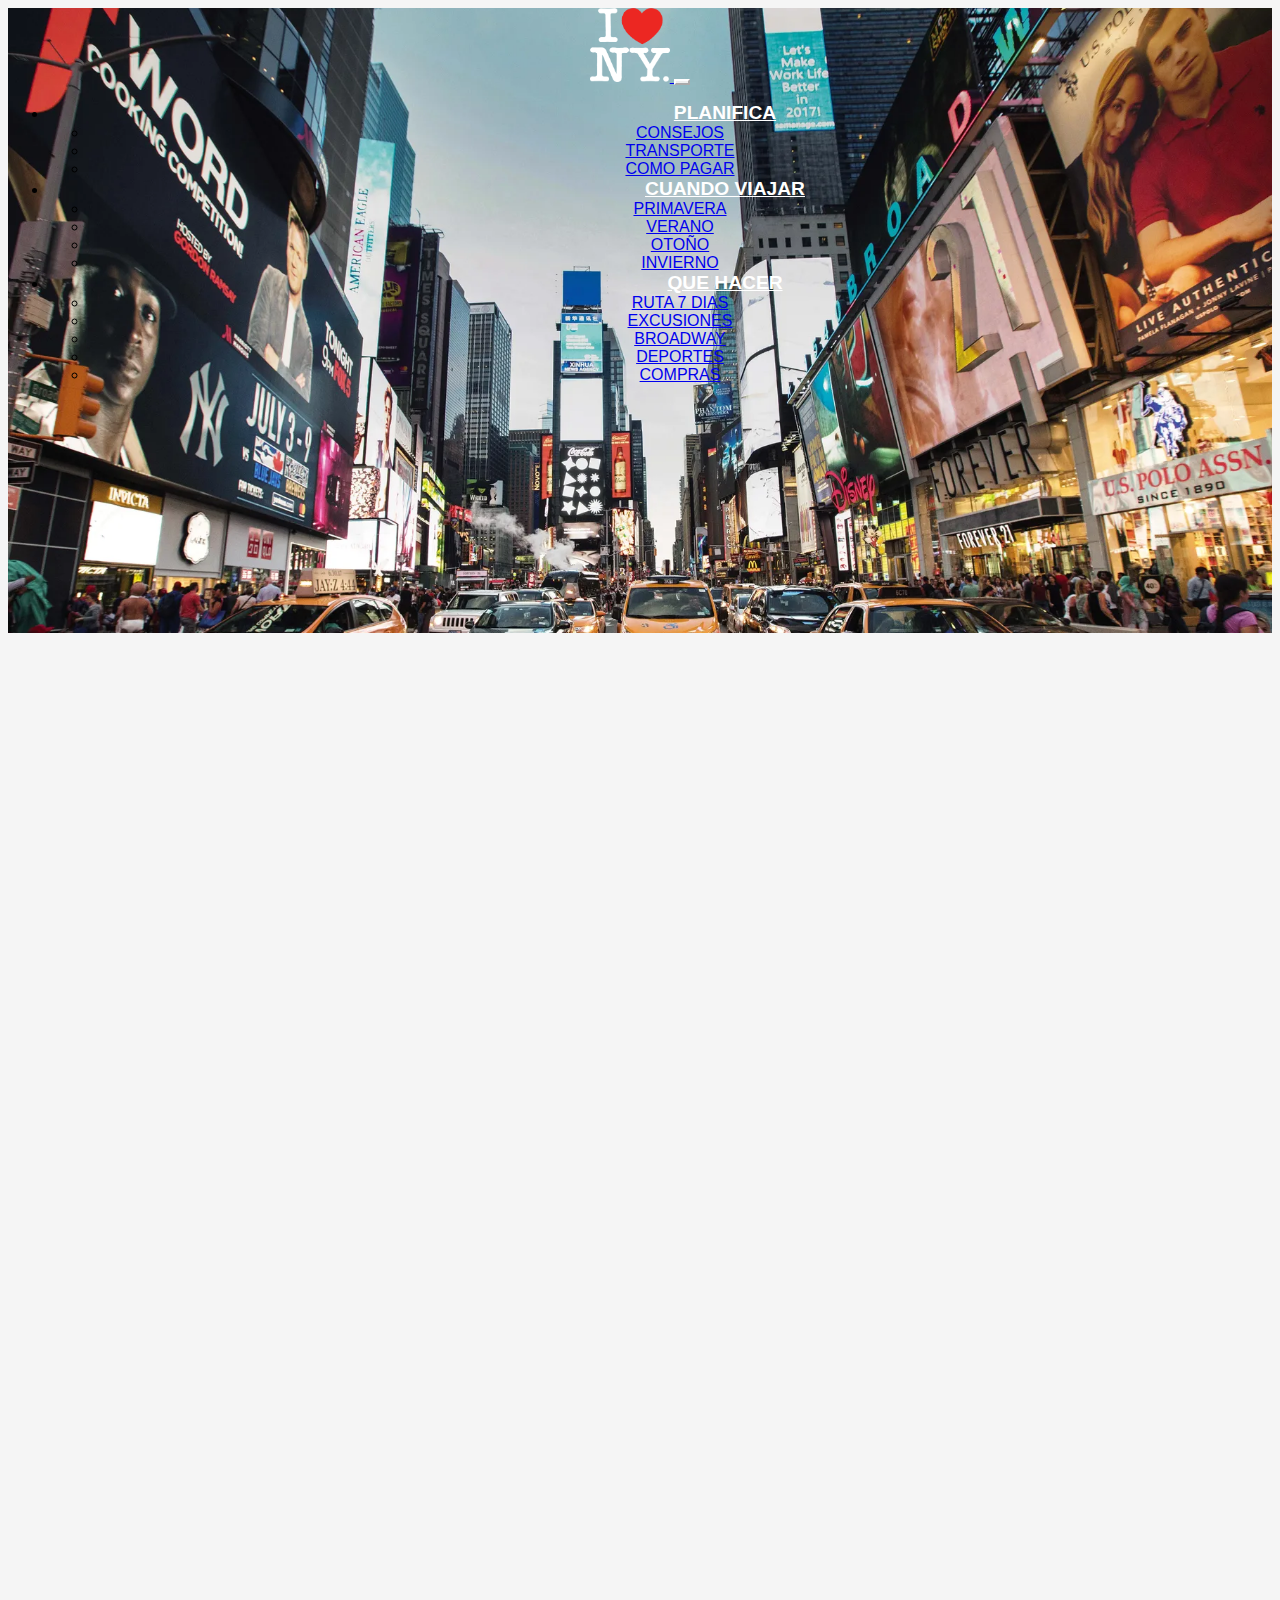
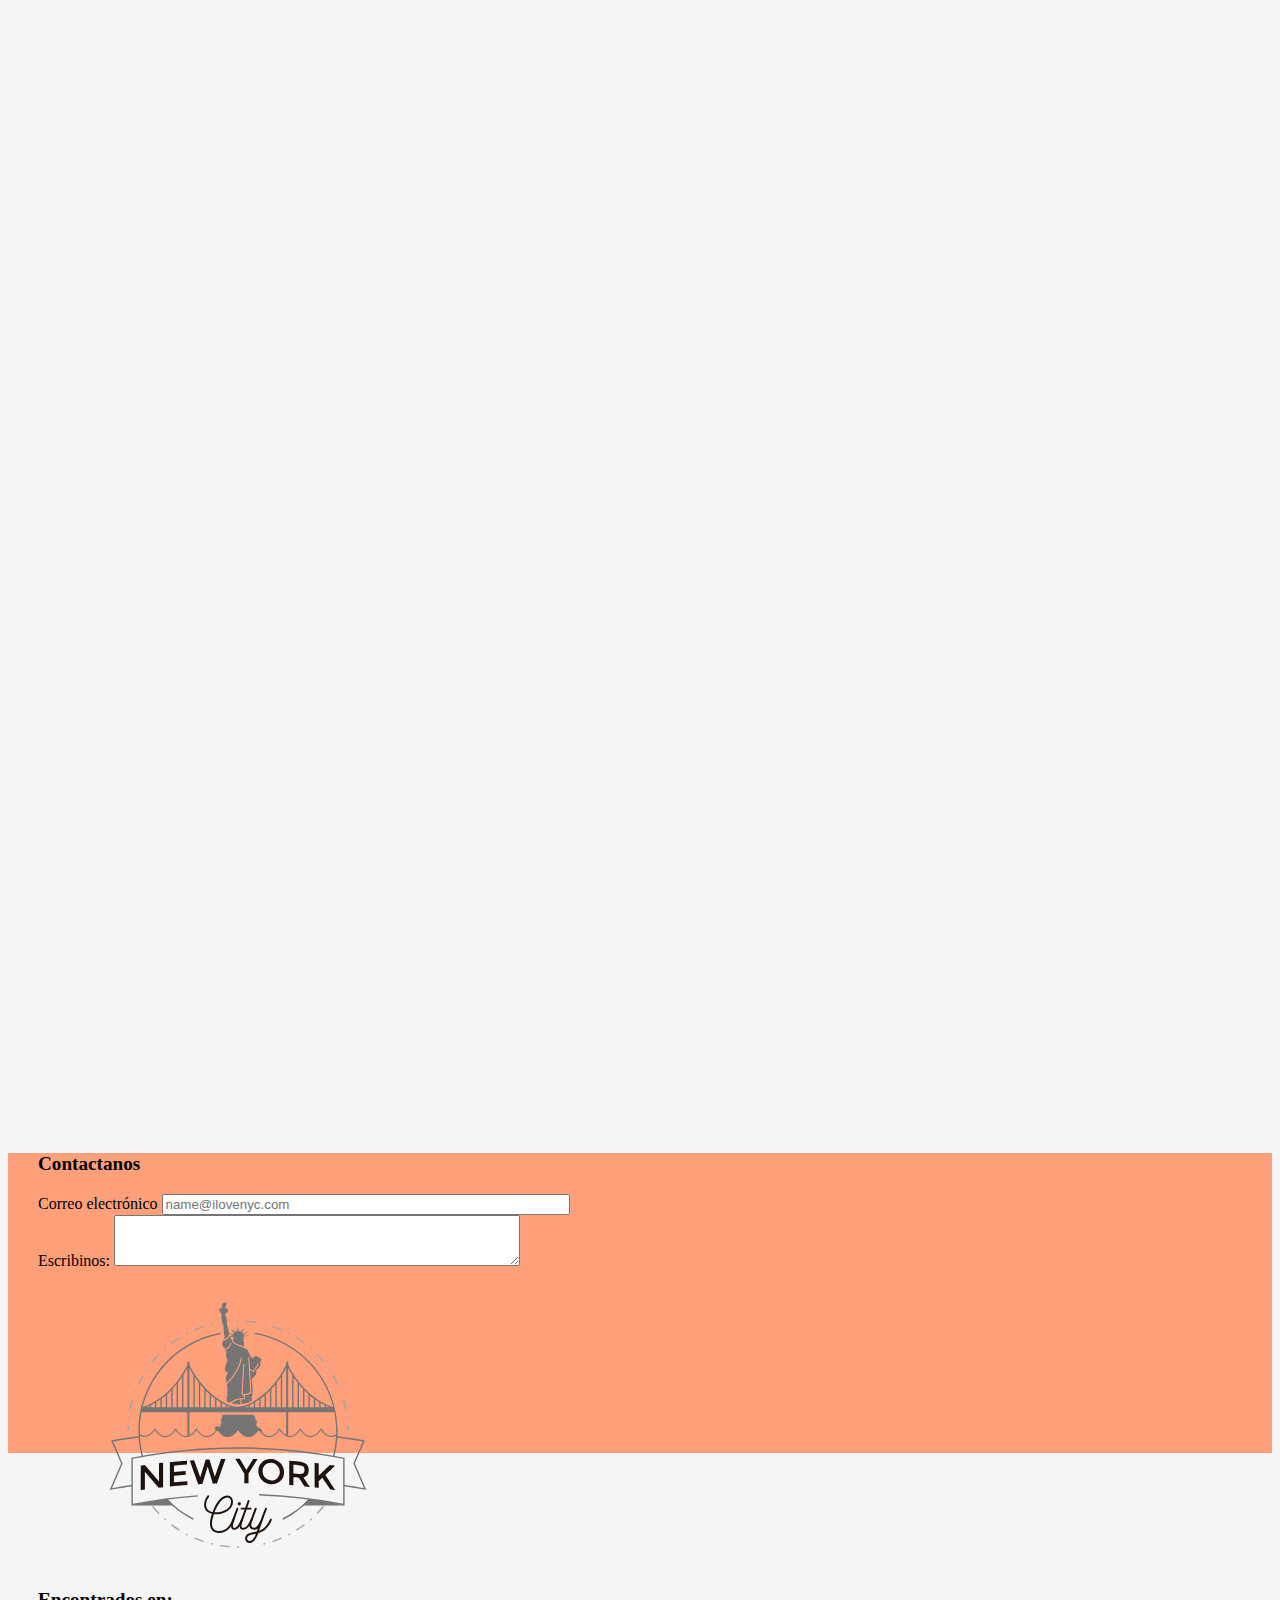
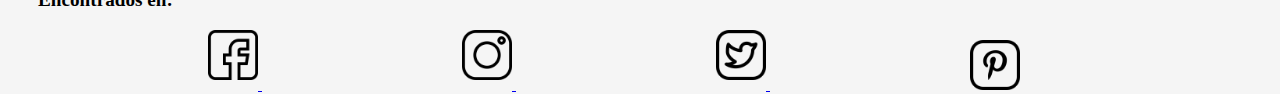
==== pages/broadway.html @ 2728272e "se agregan paginas" ====
<!DOCTYPE html>
<html lang="en">
<head>
    <meta charset="UTF-8">
    <meta http-equiv="X-UA-Compatible" content="IE=edge">
    <meta name="viewport" content="width=device-width, initial-scale=1.0">
    <link href="../css/style.css" rel="stylesheet" type="text/css">
    <link href="https://cdn.jsdelivr.net/npm/bootstrap@5.1.3/dist/css/bootstrap.min.css" rel="stylesheet" integrity="sha384-1BmE4kWBq78iYhFldvKuhfTAU6auU8tT94WrHftjDbrCEXSU1oBoqyl2QvZ6jIW3" crossorigin="anonymous">
    <title>I LOVE NY</title>
</head>
<body style="background-color: whitesmoke;">
    <header class="container-fluid">
        <div class="row">
            <div class="col">
              <nav class="navbar navbar-expand-lg navbar-light bg-transparent">
                <div class="container-fluid">
                  <a class="navbar-brand" href="../index.html">
                    <img src="../aassets/Image/clipart1436266.png" alt="logoweb" width="80" height="74" class="d-inline-block align-text-top" id="logo">
                  </a>
                  <button class="navbar-toggler" type="button" data-bs-toggle="collapse" data-bs-target="#navbarNavDropdown" aria-controls="navbarNavDropdown" aria-expanded="false" aria-label="Toggle navigation" style="border-color: white;">
                    <span class="navbar-toggler-icon"></span>
                  </button>
                  <div class="collapse navbar-collapse" id="navbarNavDropdown">
                    <ul class="navbar-nav">
                      <li class="nav-item dropdown">
                        <a class="nav-link dropdown-toggle" href="#" id="navbarDropdownMenuLink" role="button" data-bs-toggle="dropdown" aria-expanded="false">
                          PLANIFICA
                        </a>
                        <ul class="dropdown-menu" aria-labelledby="navbarDropdownMenuLink">
                          <li><a class="dropdown-item" href="../pages/consejos.html">CONSEJOS</a></li>
                          <li><a class="dropdown-item" href="../pages/transporte.html">TRANSPORTE</a></li>
                          <li><a class="dropdown-item" href="../pages/comopagar.html">COMO PAGAR</a></li>
                        </ul>
                      </li>
                      <li class="nav-item dropdown">
                        <a class="nav-link dropdown-toggle" href="#" id="navbarDropdownMenuLink" role="button" data-bs-toggle="dropdown" aria-expanded="false">
                          CUANDO VIAJAR
                        </a>
                        <ul class="dropdown-menu" aria-labelledby="navbarDropdownMenuLink">
                          <li><a class="dropdown-item" href="../pages/primavera.html">PRIMAVERA</a></li>
                          <li><a class="dropdown-item" href="../pages/verano.html">VERANO</a></li>
                          <li><a class="dropdown-item" href="../pages/otono.html">OTOÑO</a></li>
                          <li><a class="dropdown-item" href="../pages/invierno.html">INVIERNO</a></li>
                        </ul>
                      </li>
                      <li class="nav-item dropdown">
                        <a class="nav-link dropdown-toggle" href="#" id="navbarDropdownMenuLink" role="button" data-bs-toggle="dropdown" aria-expanded="false">
                          QUE HACER
                        </a>
                        <ul class="dropdown-menu" aria-labelledby="navbarDropdownMenuLink">
                          <li><a class="dropdown-item" href="../pages/ruta7dias.html">RUTA 7 DIAS</a></li>
                          <li><a class="dropdown-item" href="../pages/excursiones.html">EXCUSIONES</a></li>
                          <li><a class="dropdown-item" href="../pages/broadway.html">BROADWAY</a></li>
                          <li><a class="dropdown-item" href="../pages/deportes.html">DEPORTES</a></li>
                          <li><a class="dropdown-item" href="../pages/compras.html">COMPRAS</a></li>
                        </ul>
                      </li>
                    </ul>
                  </div>
                </div>
              </nav>
    </header>
    
    <main>
        
    </main>

    <footer class="container-fluid" id="foot">
      <div class="row">
        <div class="col-xl-4 col-lg-4 col-md col-sm col-xs">
          <h3 id="titform">Contactanos</h3>
          <div class="mb-3" id="form">
            <label for="exampleFormControlInput1" class="form-label">Correo electrónico</label>
            <input type="email" class="form-control" id="exampleFormControlInput1" placeholder="name@ilovenyc.com">
          </div>
          <div class="mb-3" id="form1">
            <label for="exampleFormControlTextarea1" class="form-label">Escribinos:</label>
            <textarea class="form-control" id="exampleFormControlTextarea1" rows="3"></textarea>
          </div>
        </div>
        <div class="col-xl-4 col-lg-4 col-md col-sm col-xs">
          <img src="../aassets/Image/new-york-city-logo-by-Vexels.svg" class="img-fluid" alt="logonuevayork" id="logofoot">
        </div>
        <div class="col-xl-4 col-md col-sm col-xs d-flex flex-column">
          <h3 id="titform">Encontrados en:</h3>
          <a href="https://es-la.facebook.com">
            <img src="../aassets/icon/facebook.png" alt="" id="logof">
          </a>
          <a href="https://www.instagram.com">
            <img src="../aassets/icon/instagram.png" alt="" id="logoi">
          </a>
          <a href="https://www.instagram.com">
            <img src="../aassets/icon/gorjeo.png" alt="" id="logot">
          </a>
          <a href="https://ar.pinterest.com">
            <img src="../aassets/icon/pinterest.png" alt="" id="logop">
          </a>
        </div>
      </div>
    </footer>

    <script src="https://cdn.jsdelivr.net/npm/@popperjs/core@2.11.2/dist/umd/popper.min.js" integrity="sha384-q9CRHqZndzlxGLOj+xrdLDJa9ittGte1NksRmgJKeCV9DrM7Kz868XYqsKWPpAmn" crossorigin="anonymous"></script>
    <script src="https://cdn.jsdelivr.net/npm/bootstrap@5.1.3/dist/js/bootstrap.min.js" integrity="sha384-QJHtvGhmr9XOIpI6YVutG+2QOK9T+ZnN4kzFN1RtK3zEFEIsxhlmWl5/YESvpZ13" crossorigin="anonymous"></script>
</body>
</html>
---- css/style.css ----
header {
  background-image: url(../aassets/Image/timesquare.webp);
  height: 625px;
  background-position: center center;
  background-repeat: no-repeat;
  background-attachment: fixed;
  background-size: cover;
  text-align: center;
  font-family: "Lucida Sans", "Lucida Sans Regular", "Lucida Grande", "Lucida Sans Unicode", Geneva, Verdana, sans-serif;
}

#navbarDropdownMenuLink {
  font-size: 1.2rem;
  margin-left: 130px;
  font-weight: bold;
  color: white;
}

main {
  min-height: 2100px;
}

#h2main {
  margin-top: 50px;
  margin-bottom: 45px;
  text-align: center;
  font-size: 2rem;
  line-height: 0;
}

.btn {
  background-color: grey !important;
  border-style: none !important;
  height: 40px;
  width: 160px;
}
.btn a {
  text-decoration: none !important;
  font-weight: bold;
  color: white;
}

#sec2main {
  background-image: url(../aassets/Image/MAEC_ESTADOS\ UNIDOS_NUEVA\ YORK.jpg);
  min-height: 450px;
  background-position: center center;
  background-repeat: no-repeat;
  background-attachment: fixed;
  background-size: contain;
}

#sec3main {
  min-height: 400px;
  margin-top: 30px;
}

#fotocarrusel {
  height: 380px;
}

#sec4main {
  min-height: 400px;
}
#sec4main #botonsec4 {
  margin-bottom: 30px;
}

#foot {
  height: 300px;
  background-color: lightsalmon;
}
#foot #titform {
  margin-top: 20px;
  margin-left: 30px;
  font-size: 1.2rem;
}
#foot #form {
  margin-top: 10px;
  margin-left: 30px;
}
#foot #form1 {
  margin-left: 30px;
}
#foot #exampleFormControlInput1 {
  width: 400px;
}
#foot #exampleFormControlTextarea1 {
  width: 400px;
}
#foot #logofoot {
  width: 280px;
  height: 280px;
  margin-top: 15px;
  margin-left: 90px;
}
#foot #logof {
  width: 50px;
  height: 50px;
  margin-left: 200px;
  margin-bottom: 10px;
}
#foot #logoi {
  width: 50px;
  height: 50px;
  margin-left: 200px;
  margin-bottom: 10px;
}
#foot #logot {
  width: 50px;
  height: 50px;
  margin-left: 200px;
  margin-bottom: 10px;
}
#foot #logop {
  width: 50px;
  height: 50px;
  margin-left: 200px;
}

@media (max-width: 575.98px) {
  main {
    min-height: 4450px !important;
  }
  #sec2main {
    min-height: 250px;
  }
  #sec2main #h2sec2 {
    padding-bottom: 30px;
  }
  #sec3main {
    min-height: 500px;
    margin-top: 30px;
  }
  #sec3main #titcarru {
    margin-top: -45px;
  }
  #sec3main .btn {
    margin-left: 85px;
  }
  #fotocarrusel {
    height: 210px;
  }
  #botonsec4 {
    margin-left: 120PX !important;
  }
  #foot {
    min-height: 720px !important;
  }
  #exampleFormControlInput1 {
    width: 300px !important;
  }
  #exampleFormControlTextarea1 {
    width: 340px !important;
  }
  #logofoot {
    width: 150px !important;
    height: 150px !important;
    margin-left: 125px !important;
  }
  #logof {
    width: 40px !important;
    height: 40px !important;
    margin-left: 180px !important;
    margin-bottom: 10px;
  }
  #logoi {
    width: 40px !important;
    height: 40px !important;
    margin-left: 180px !important;
    margin-bottom: 10px;
  }
  #logot {
    width: 40px !important;
    height: 40px !important;
    margin-left: 180px !important;
    margin-bottom: 10px;
  }
  #logop {
    width: 40px !important;
    height: 40px !important;
    margin-left: 180px !important;
  }
}
@media (max-width: 767.98px) {
  main {
    height: 3100px;
  }
}/*# sourceMappingURL=style.css.map */
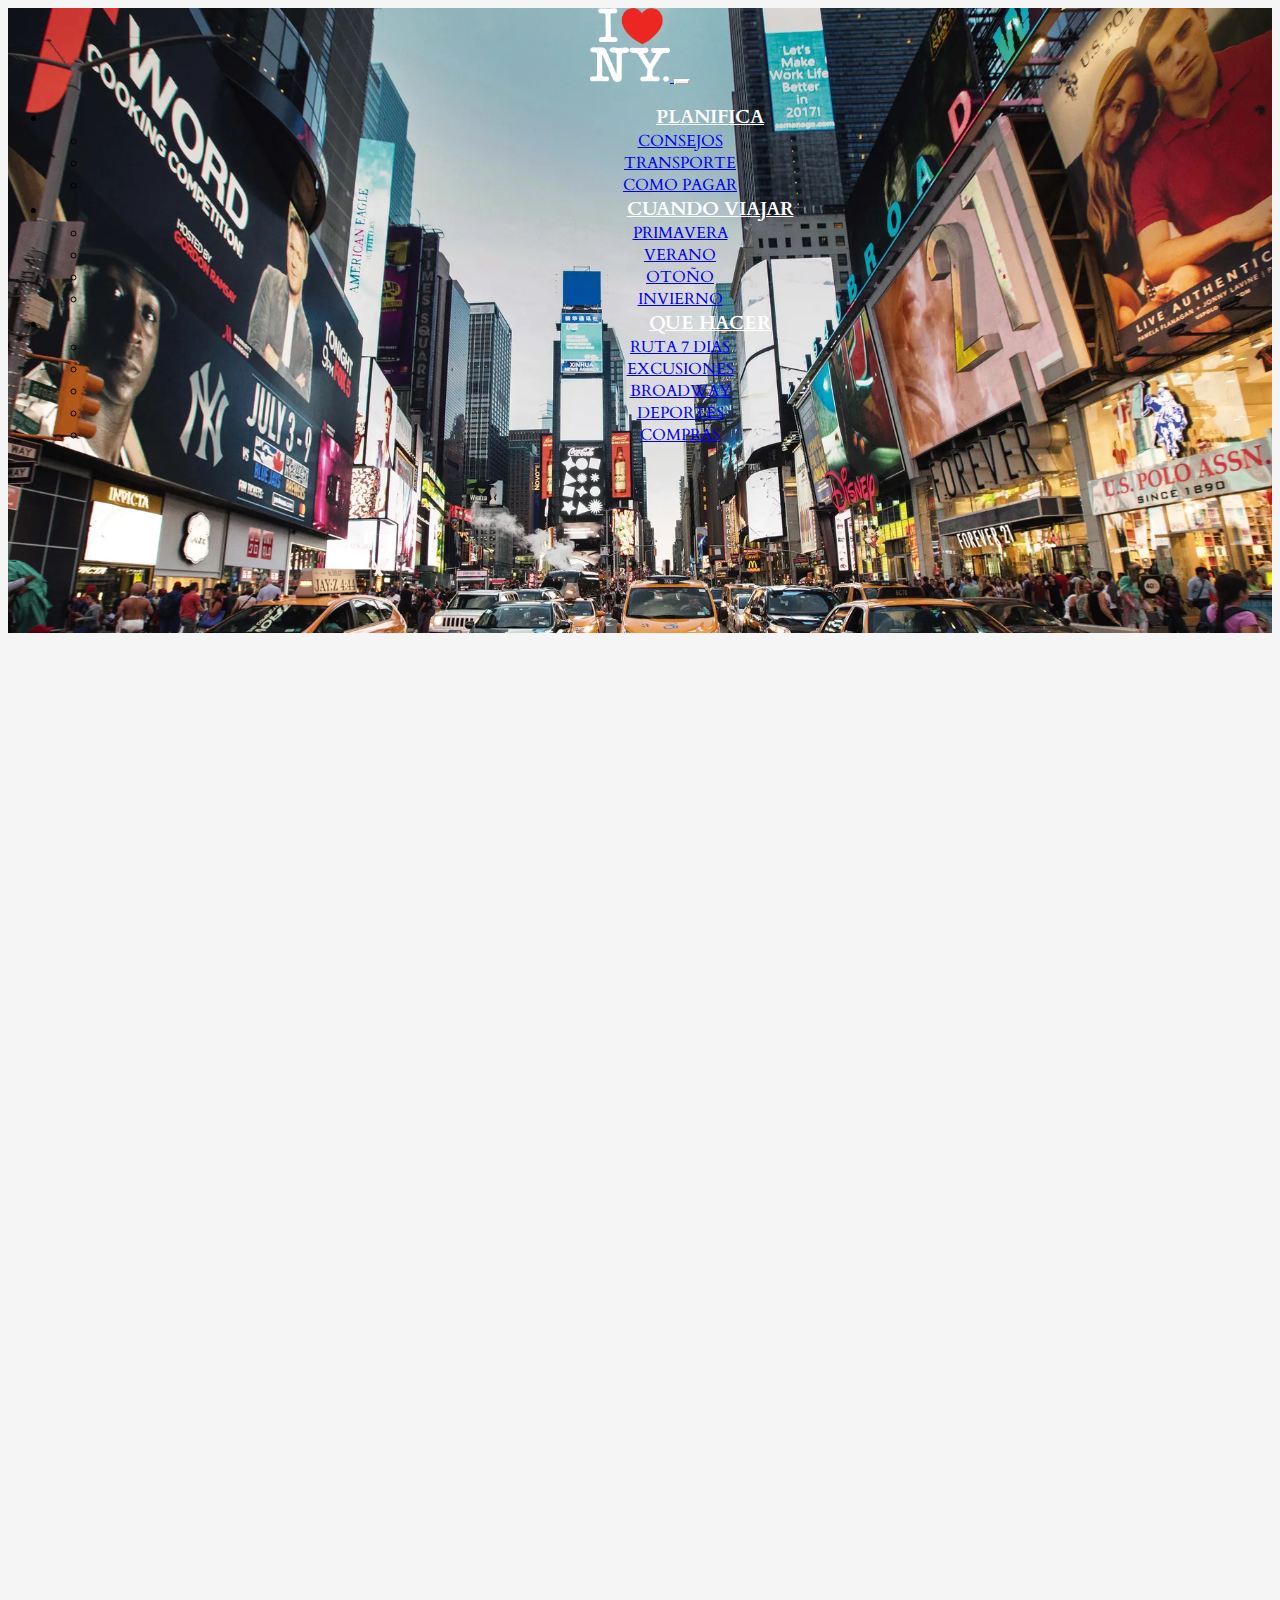
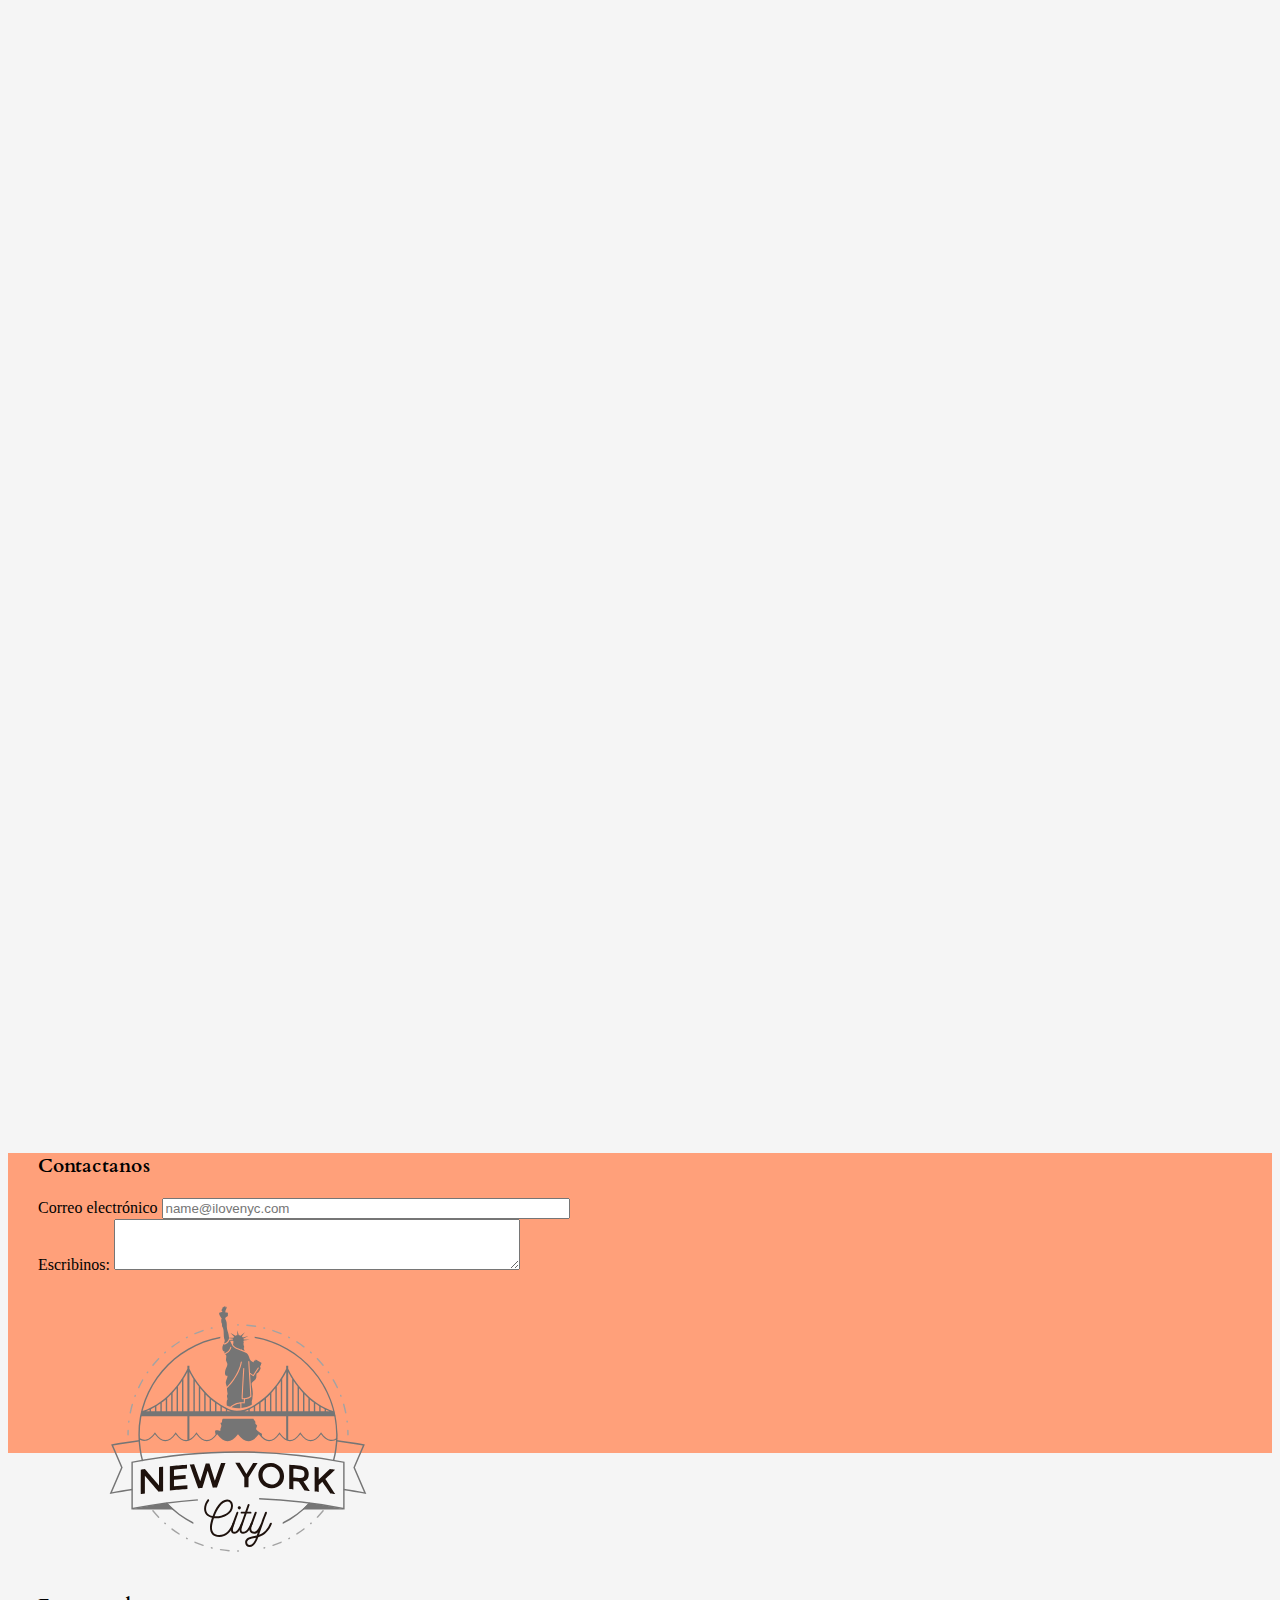
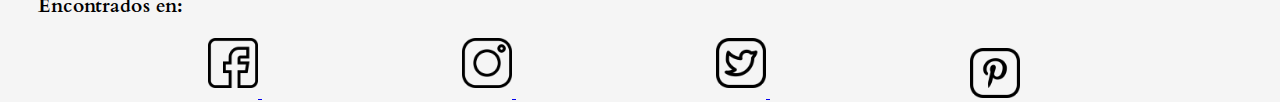
==== commit 5db070b2: "carga final" ====
--- a/pages/broadway.html
+++ b/pages/broadway.html
@@ -20,7 +20,7 @@
                   <button class="navbar-toggler" type="button" data-bs-toggle="collapse" data-bs-target="#navbarNavDropdown" aria-controls="navbarNavDropdown" aria-expanded="false" aria-label="Toggle navigation" style="border-color: white;">
                     <span class="navbar-toggler-icon"></span>
                   </button>
-                  <div class="collapse navbar-collapse" id="navbarNavDropdown">
+                  <div class="collapse navbar-collapse d-flex justify-content-center" id="navbarNavDropdown">
                     <ul class="navbar-nav">
                       <li class="nav-item dropdown">
                         <a class="nav-link dropdown-toggle" href="#" id="navbarDropdownMenuLink" role="button" data-bs-toggle="dropdown" aria-expanded="false">
@@ -48,7 +48,7 @@
                           QUE HACER
                         </a>
                         <ul class="dropdown-menu" aria-labelledby="navbarDropdownMenuLink">
-                          <li><a class="dropdown-item" href="../pages/ruta7dias.html">RUTA 7 DIAS</a></li>
+                          <li><a class="dropdown-item" href="../pages/rutasietedias.html">RUTA 7 DIAS</a></li>
                           <li><a class="dropdown-item" href="../pages/excursiones.html">EXCUSIONES</a></li>
                           <li><a class="dropdown-item" href="../pages/broadway.html">BROADWAY</a></li>
                           <li><a class="dropdown-item" href="../pages/deportes.html">DEPORTES</a></li>
--- a/css/style.css
+++ b/css/style.css
@@ -1,3 +1,4 @@
+@import url("https://fonts.googleapis.com/css2?family=Cardo&display=swap");
 header {
   background-image: url(../aassets/Image/timesquare.webp);
   height: 625px;
@@ -6,12 +7,12 @@
   background-attachment: fixed;
   background-size: cover;
   text-align: center;
-  font-family: "Lucida Sans", "Lucida Sans Regular", "Lucida Grande", "Lucida Sans Unicode", Geneva, Verdana, sans-serif;
+  font-family: "Cardo", serif;
 }
 
 #navbarDropdownMenuLink {
   font-size: 1.2rem;
-  margin-left: 130px;
+  margin-left: 100px;
   font-weight: bold;
   color: white;
 }
@@ -24,8 +25,9 @@
   margin-top: 50px;
   margin-bottom: 45px;
   text-align: center;
-  font-size: 2rem;
+  font-size: 2.2rem;
   line-height: 0;
+  font-family: "Cardo", serif;
 }
 
 .btn {
@@ -48,14 +50,36 @@
   background-attachment: fixed;
   background-size: contain;
 }
+#sec2main #h2sec2 {
+  font-family: "Cardo", serif;
+}
 
 #sec3main {
   min-height: 400px;
   margin-top: 30px;
 }
 
+#titcarru {
+  font-family: "Cardo", serif;
+  font-size: 2rem;
+}
+
+#textcarru {
+  font-family: "Cardo", serif;
+  font-size: 1.1rem;
+}
+
 #fotocarrusel {
   height: 380px;
+}
+
+#titsec3 {
+  font-family: "Cardo", serif;
+  font-size: 2rem;
+}
+
+h5 {
+  font-family: "Cardo", serif;
 }
 
 #sec4main {
@@ -73,6 +97,7 @@
   margin-top: 20px;
   margin-left: 30px;
   font-size: 1.2rem;
+  font-family: "Cardo", serif;
 }
 #foot #form {
   margin-top: 10px;
@@ -119,7 +144,10 @@
 
 @media (max-width: 575.98px) {
   main {
-    min-height: 4450px !important;
+    min-height: 4550px !important;
+  }
+  #h2main {
+    font-size: 25px !important;
   }
   #sec2main {
     min-height: 250px;
